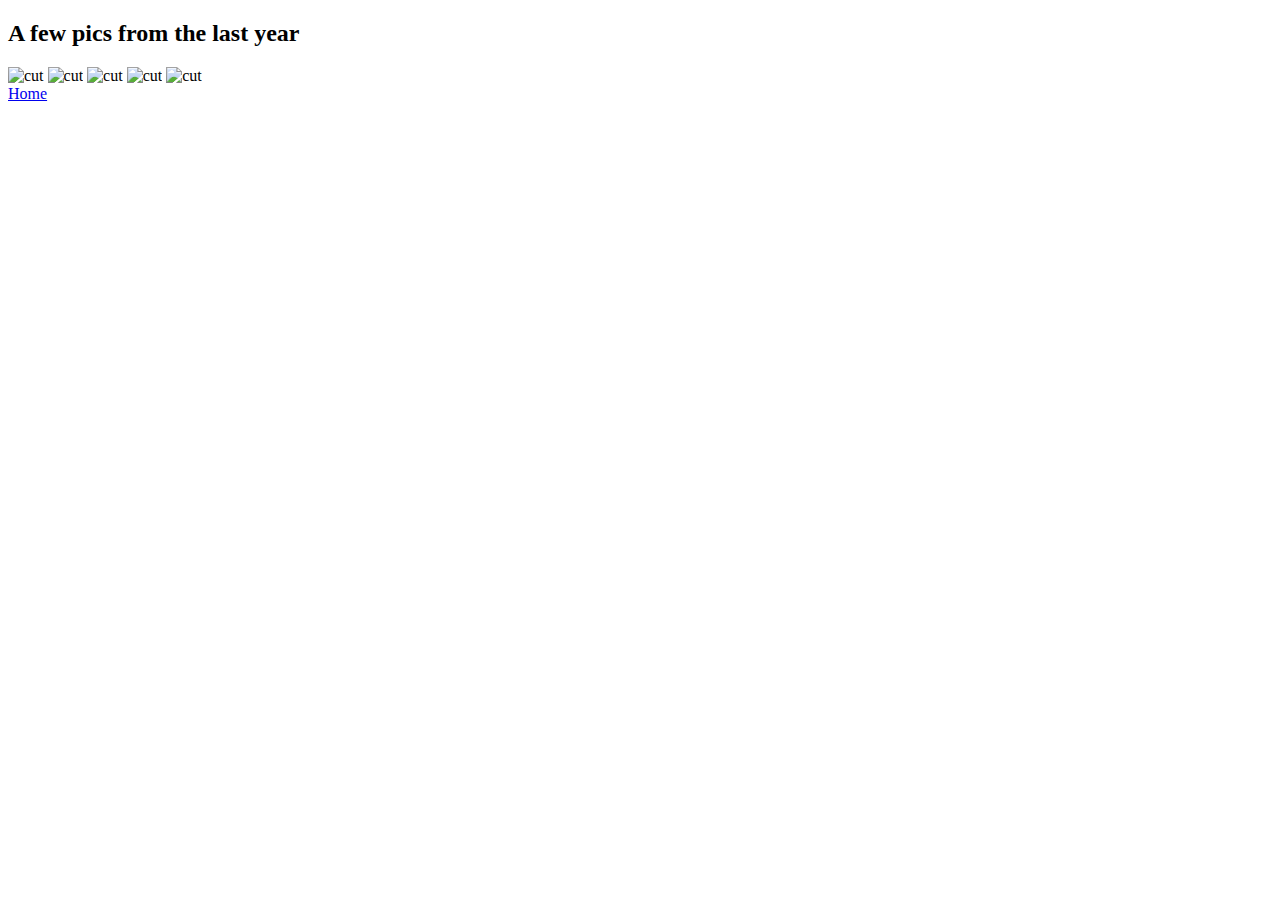
==== my-pics.html @ cd2eb442 "delete my html/index/html and move my pics to kjrobin.github.io folder" ====
<!DOCTYPE html>
<html>
<head>
	<title>My Pics</title>
</head>
<body>
<h2>A few pics from the last year</h2>
<img src="C:/Users/Kamron/Pictures/2015-06-16/001.jpg" width="500" height="400" alt="cut" />
<img src="C:/Users/Kamron/Pictures/2015-06-16/130.jpg" width="500" height="400" alt="cut" />
<img src="C:/Users/Kamron/Pictures/2015-06-16/153.jpg" width="500" height="400" alt="cut" />
<img src="C:/Users/Kamron/Pictures/2014-12-25/830.jpg" width="500" height="400" alt="cut" />
<img src="C:/Users/Kamron/Pictures/2014-12-25/783.jpg" width="500" height="400" alt="cut" />
<footer><a href="index.html">Home</a></footer>
</body>
</html>
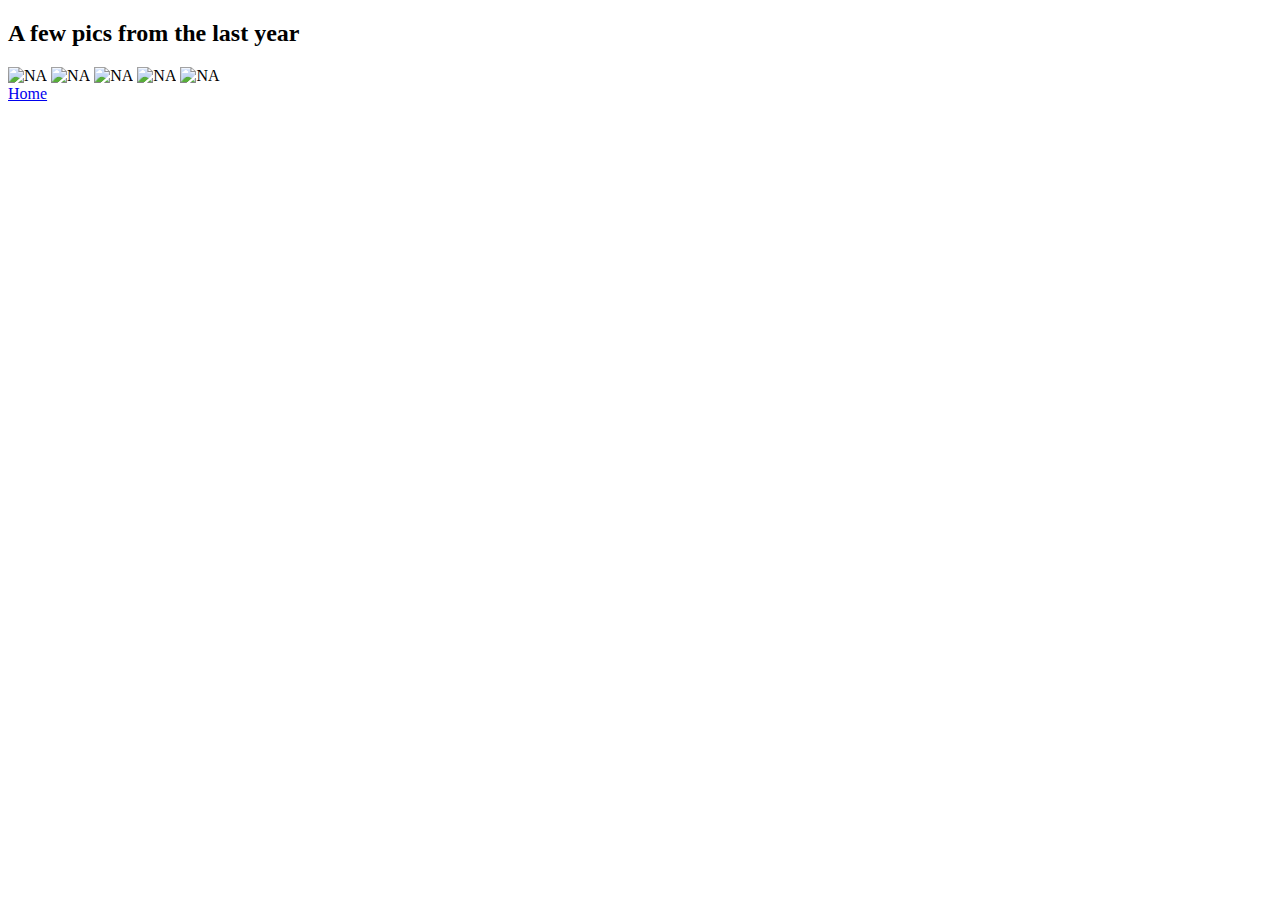
==== commit ea9c4961: "add corrected links to my-pics. add corrected links to pictures" ====
--- a/my-pics.html
+++ b/my-pics.html
@@ -5,11 +5,11 @@
 </head>
 <body>
 <h2>A few pics from the last year</h2>
-<img src="C:/Users/Kamron/Pictures/2015-06-16/001.jpg" width="500" height="400" alt="cut" />
-<img src="C:/Users/Kamron/Pictures/2015-06-16/130.jpg" width="500" height="400" alt="cut" />
-<img src="C:/Users/Kamron/Pictures/2015-06-16/153.jpg" width="500" height="400" alt="cut" />
-<img src="C:/Users/Kamron/Pictures/2014-12-25/830.jpg" width="500" height="400" alt="cut" />
-<img src="C:/Users/Kamron/Pictures/2014-12-25/783.jpg" width="500" height="400" alt="cut" />
+<img src="images/001.jpg" width="500" height="400" alt="NA" />
+<img src="images/130.jpg" width="500" height="400" alt="NA" />
+<img src="images/153.jpg" width="500" height="400" alt="NA" />
+<img src="images/830.jpg" width="500" height="400" alt="NA" />
+<img src="images/783.jpg" width="500" height="400" alt="NA" />
 <footer><a href="index.html">Home</a></footer>
 </body>
 </html>